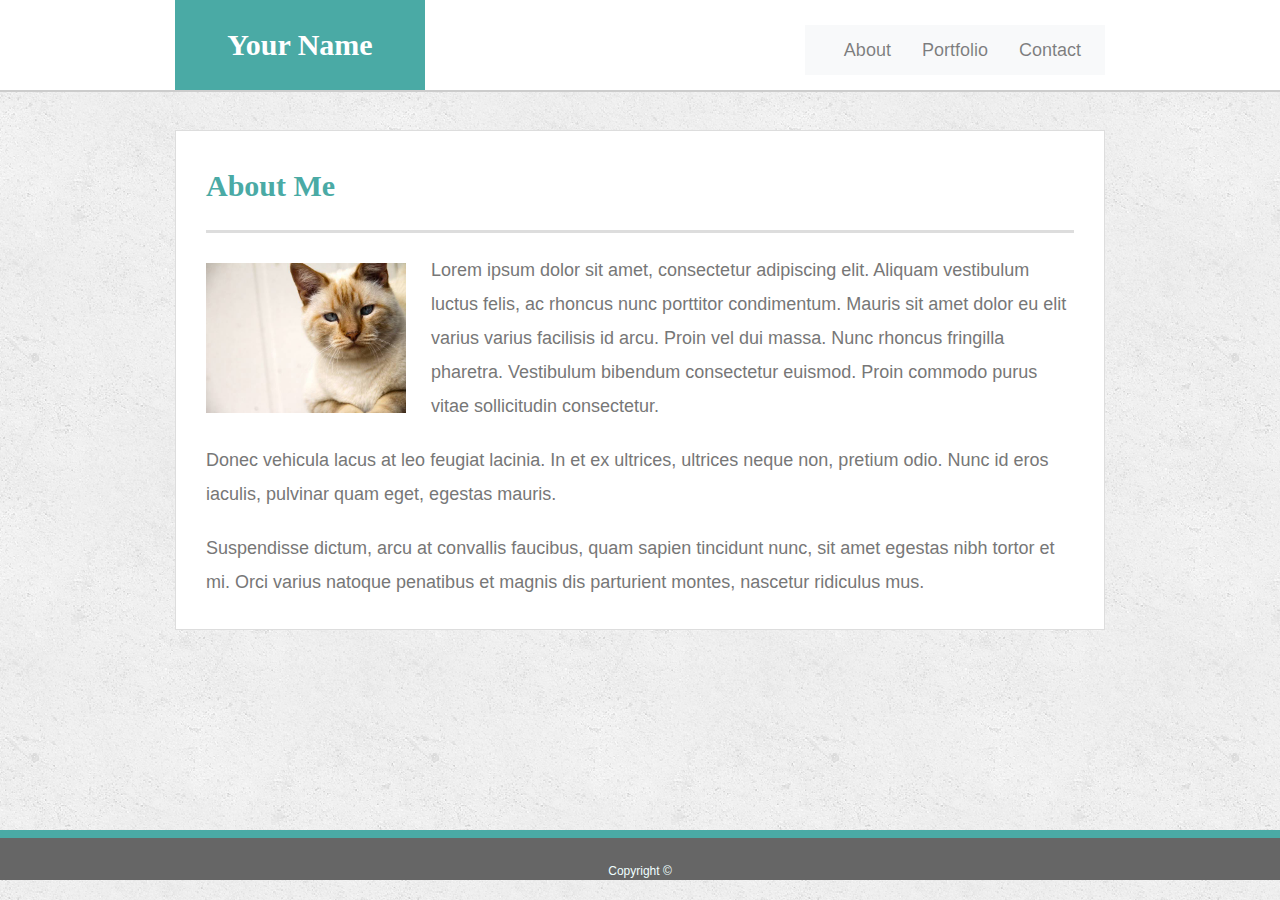
==== index.html @ 3afd0565 "Bootstrap portfolio HW" ====
<!doctype html>
<html lang="en-us">

<head>
  <meta charset="UTF-8">
  <meta name="viewport" content="width=device-width, initial-scale=1">
  <title>About | Your Name</title>
  <link rel="stylesheet" href="https://stackpath.bootstrapcdn.com/bootstrap/4.4.1/css/bootstrap.min.css" integrity="sha384-Vkoo8x4CGsO3+Hhxv8T/Q5PaXtkKtu6ug5TOeNV6gBiFeWPGFN9MuhOf23Q9Ifjh" crossorigin="anonymous">
  <link rel="stylesheet" type="text/css" href="assets/css/style.css">
</head>

<body>

  <header id="masthead">
    <div class="container">
      <a href="index.html" id="logo">Your Name</a>
      <nav class="navbar navbar-expand-lg navbar-light bg-light">
        <button class="navbar-toggler" type="button" data-toggle="collapse" data-target="#collapsibleNavbar">
            <span class="navbar-toggler-icon"></span></button>
       <div class="collapse navbar-collapse" id="collapsibleNavbar">   
       <ul class="navbar-nav">
         <li class="nav-item">
           <a class="nav-link" href="index.html">About</a>
        </li>
         <li class="nav-item">
           <a class="nav-link" href="portfolio.html">Portfolio</a>
        </li>
         <li class="nav-item">
           <a class="nav-link" href="contact.html">Contact</a>
         </li>
       </ul>
       </div>
      </nav>
    </div>
  </header>

  <div id="main-container" class="container">
    <section class="main-section">
      <h1>About Me</h1>

      <img src="assets/images/cat.jpg" class="auth-image" alt="Your Name">

      <p>Lorem ipsum dolor sit amet, consectetur adipiscing elit. Aliquam vestibulum luctus felis, ac rhoncus nunc porttitor condimentum. Mauris sit amet dolor eu elit varius varius facilisis id arcu. Proin vel dui massa. Nunc rhoncus fringilla pharetra. Vestibulum bibendum consectetur euismod. Proin commodo purus vitae sollicitudin consectetur.</p>

      <p>Donec vehicula lacus at leo feugiat lacinia. In et ex ultrices, ultrices neque non, pretium odio. Nunc id eros iaculis, pulvinar quam eget, egestas mauris.</p>

      <p>Suspendisse dictum, arcu at convallis faucibus, quam sapien tincidunt nunc, sit amet egestas nibh tortor et mi. Orci varius natoque penatibus et magnis dis parturient montes, nascetur ridiculus mus.</p>

    </section>

  </div>

   <!-- sticky footer -->
   <footer class="footer mt-auto py-3">
    <div class="container">
      <span class="text-muted"><p style="color:azure;">Copyright &copy;</p></span>
    </div>
  </footer>

  <script src="https://code.jquery.com/jquery-3.4.1.slim.min.js" integrity="sha384-J6qa4849blE2+poT4WnyKhv5vZF5SrPo0iEjwBvKU7imGFAV0wwj1yYfoRSJoZ+n" crossorigin="anonymous"></script>
  <script src="https://cdn.jsdelivr.net/npm/popper.js@1.16.0/dist/umd/popper.min.js" integrity="sha384-Q6E9RHvbIyZFJoft+2mJbHaEWldlvI9IOYy5n3zV9zzTtmI3UksdQRVvoxMfooAo" crossorigin="anonymous"></script>
  <script src="https://stackpath.bootstrapcdn.com/bootstrap/4.4.1/js/bootstrap.min.js" integrity="sha384-wfSDF2E50Y2D1uUdj0O3uMBJnjuUD4Ih7YwaYd1iqfktj0Uod8GCExl3Og8ifwB6" crossorigin="anonymous"></script>
</body>

</html>
---- assets/css/style.css ----
body {
    font-family: Arial, "Helvetica Neue", Helvetica, sans-serif;
    font-size: 18px;
    line-height: 34px;
    color: #777777;
    background: url("../images/concrete_seamless.png");
  }
  
  * {
    box-sizing: border-box;
  }
  
  /* general */
  
  .container {
    width: 100%;
    max-width: 960px;
    margin: 0 auto;
    clear: both;
  }
  
  h1,
  h2,
  h3,
  p {
    margin-bottom: 20px;
  }
  
  p:last-child {
    margin-bottom: 0;
  }
  
  h1,
  h2,
  h3 {
    font-family: Georgia, Times, "Times New Roman", serif;
    font-weight: 700;
    color: #4aaaa5;
  }
  
  h1 {
    padding-bottom: 20px;
    font-size: 30px;
    line-height: 49px;
    border-bottom: 3px solid #dddddd;
  }
  
  h2,
  h3 {
    font-size: 22px;
  }
  
  /* header */
  
  #masthead {
    position: fixed;
    z-index: 99;
    width: 100%;
    margin: 0 0 30px;
    overflow: auto;
    color: #ffffff;
    background: #ffffff;
    border-bottom: 2px solid #cccccc;
  }
  
  #logo {
    float: left;
    width: 250px;
    height: 90px;
    font-family: Georgia, Times, "Times New Roman", serif;
    font-size: 30px;
    font-weight: 700;
    line-height: 90px;
    color: #ffffff;
    text-align: center;
    text-decoration: none;
    background: #4aaaa5;
  }
  
  nav {
    float: right;
    margin-top: 25px;
  }
  
  nav a {
    display: inline-block;
    padding-left: 15px;
    margin-left: 15px;
    line-height: 18px;
    color: #999;
    text-decoration: none;
    border-left: 1px solid #efefef;
  }
  
  nav a:first-child {
    border-left: 0 none;
  }
  
  /* footer */
  
  footer {
    padding: 30px 0;
    clear: both;
    font-size: 12px;
    color: #ffffff;
    color: #cccccc;
    text-align: center;
    background: #666666;
    border-top: 8px solid #4aaaa5;
    height: 50px;
  }
  
  h3, h2 {
    padding-bottom: 20px;
    margin-bottom: 15px;
    line-height: 22px;
    border-bottom: 2px solid #eeeeee;
  }
  
  /* main */
  
  #main-container {
    padding-top: 130px;
    min-height: calc(100vh - 70px);
  }
  
  .main-section {
    float: left;
    width: 100%;
    max-width: 960px;
    padding: 30px;
    margin: 0 0 40px;
    background: #ffffff;
    border: 1px solid #dddddd;
  }
  
  /* portfolio page */
  
  .work {
    position: relative;
    float: left;
    width: 274px;
    margin: 20px 0 25px;
    overflow: auto;
  }
  
  .work:nth-child(even) {
    margin-right: 40px;
  }
  
  .work img {
    width: 100%;
    border: 0 none;
    opacity: 0.8;
  }
  
  .work h3 {
    position: absolute;
    bottom: 20px;
    width: 100%;
    padding: 15px;
    margin-bottom: 0;
    font-weight: 300;
    line-height: 30px;
    color: #ffffff;
    text-align: center;
    background: #4aaaa5;
    border-bottom: 0;
  }
  
  .auth-image {
    float: left;
    width: 200px;
    height: auto;
    margin-top: 10px;
    margin-right: 25px;
  }
  
  /* contact page */
  
  #contact-form ul {
    margin-bottom: 20px;
  }
  
  #contact-form li {
    margin-bottom: 10px;
  }
  
  label,
  input[type=text],
  input[type=email],
  textarea {
    display: block;
    width: 100%;
  }
  
  input[type=text],
  input[type=email],
  textarea {
    height: 35px;
    padding: 0 10px;
    font-size: 14px;
    border: 1px solid #dddddd;
  }
  
  textarea {
    height: 200px;
  }
  
  input[type=submit] {
    padding: 10px 30px;
    font-size: 18px;
    color: #ffffff;
    cursor: pointer;
    background: #4aaaa5;
    border: 0 none;
  }
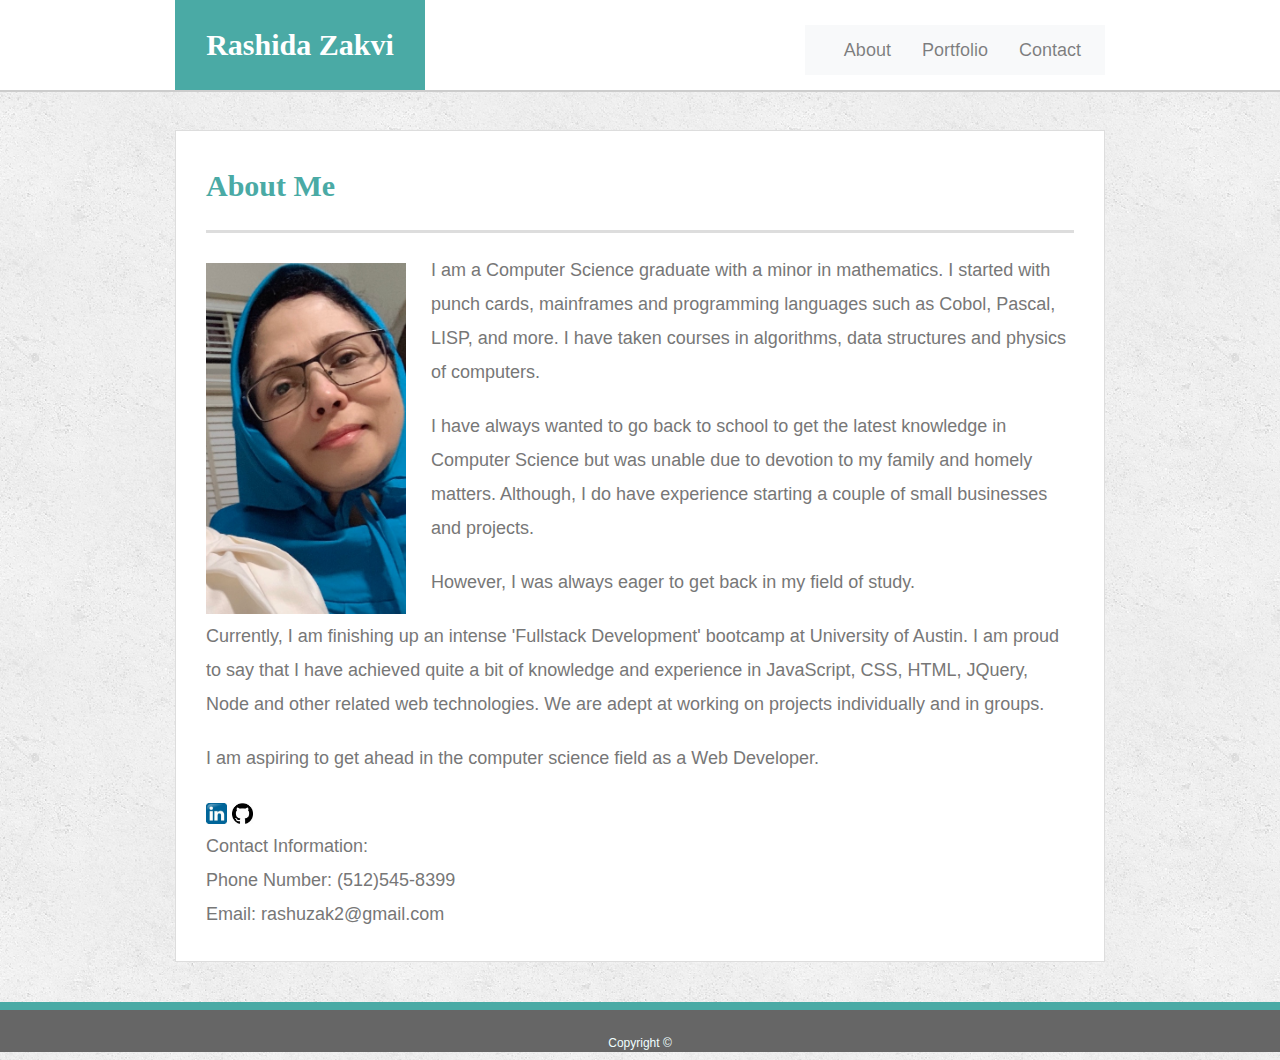
==== commit 10ea471a: "Updated the Portfolio page" ====
--- a/index.html
+++ b/index.html
@@ -4,7 +4,7 @@
 <head>
   <meta charset="UTF-8">
   <meta name="viewport" content="width=device-width, initial-scale=1">
-  <title>About | Your Name</title>
+  <title>About | Rashida Zakvi</title>
   <link rel="stylesheet" href="https://stackpath.bootstrapcdn.com/bootstrap/4.4.1/css/bootstrap.min.css" integrity="sha384-Vkoo8x4CGsO3+Hhxv8T/Q5PaXtkKtu6ug5TOeNV6gBiFeWPGFN9MuhOf23Q9Ifjh" crossorigin="anonymous">
   <link rel="stylesheet" type="text/css" href="assets/css/style.css">
 </head>
@@ -13,7 +13,7 @@
 
   <header id="masthead">
     <div class="container">
-      <a href="index.html" id="logo">Your Name</a>
+      <a href="index.html" id="logo">Rashida Zakvi</a>
       <nav class="navbar navbar-expand-lg navbar-light bg-light">
         <button class="navbar-toggler" type="button" data-toggle="collapse" data-target="#collapsibleNavbar">
             <span class="navbar-toggler-icon"></span></button>
@@ -38,17 +38,35 @@
     <section class="main-section">
       <h1>About Me</h1>
 
-      <img src="assets/images/cat.jpg" class="auth-image" alt="Your Name">
+      <img src="assets/images/IMG_3594.jpg" class="auth-image" alt="Rashida Zakvi">
 
-      <p>Lorem ipsum dolor sit amet, consectetur adipiscing elit. Aliquam vestibulum luctus felis, ac rhoncus nunc porttitor condimentum. Mauris sit amet dolor eu elit varius varius facilisis id arcu. Proin vel dui massa. Nunc rhoncus fringilla pharetra. Vestibulum bibendum consectetur euismod. Proin commodo purus vitae sollicitudin consectetur.</p>
+      <p>I am a Computer Science graduate with a minor in mathematics. I started with punch cards, mainframes and programming languages such as Cobol, Pascal, LISP, 
+        and more. I have taken courses in algorithms, data structures and physics of computers.</p>
+       
+      <p> I have always wanted to go back to school to get the latest knowledge in Computer Science but was unable due to devotion to my family and homely 
+        matters. Although, I do have experience starting a couple of small businesses and projects.</p>
+        
+      <p>However, I was always eager to get back in my field of study.</p> 
+        
+      <p>Currently, I am finishing up an intense 'Fullstack Development' bootcamp at University of Austin. I am proud to say that I have achieved quite a bit of knowledge and experience in JavaScript, CSS, HTML, JQuery, Node and other related web technologies. We are adept at working on projects individually and 
+        in groups.</p> 
+       
+      
+      <p>I am aspiring to get ahead in the computer science field as a Web Developer.</p>
 
-      <p>Donec vehicula lacus at leo feugiat lacinia. In et ex ultrices, ultrices neque non, pretium odio. Nunc id eros iaculis, pulvinar quam eget, egestas mauris.</p>
+       
+      <p><a href="https://www.linkedin.com/public-profile/settings?trk=d_flagship3_profile_self_view_public_profile&lipi=urn%3Ali%3Apage%3Ad_flagship3_profile_view_base%3BeIK9DkHtTkKkMTX9V0%2FxlQ%3D%3D">
+        <img src="assets/images/th (2).jpeg" class="img-Link" alt="Linkedin"></a>  
+       <a href=" https://github.com/rashuzak">
+        <img src="assets/images/th (3).jpeg" class="img-Link" alt="Linkedin"></a> <br>Contact Information:<br>
+        Phone Number: (512)545-8399 <br> Email: rashuzak2@gmail.com</p>  
 
-      <p>Suspendisse dictum, arcu at convallis faucibus, quam sapien tincidunt nunc, sit amet egestas nibh tortor et mi. Orci varius natoque penatibus et magnis dis parturient montes, nascetur ridiculus mus.</p>
 
     </section>
 
   </div>
+
+ 
 
    <!-- sticky footer -->
    <footer class="footer mt-auto py-3">
@@ -60,6 +78,9 @@
   <script src="https://code.jquery.com/jquery-3.4.1.slim.min.js" integrity="sha384-J6qa4849blE2+poT4WnyKhv5vZF5SrPo0iEjwBvKU7imGFAV0wwj1yYfoRSJoZ+n" crossorigin="anonymous"></script>
   <script src="https://cdn.jsdelivr.net/npm/popper.js@1.16.0/dist/umd/popper.min.js" integrity="sha384-Q6E9RHvbIyZFJoft+2mJbHaEWldlvI9IOYy5n3zV9zzTtmI3UksdQRVvoxMfooAo" crossorigin="anonymous"></script>
   <script src="https://stackpath.bootstrapcdn.com/bootstrap/4.4.1/js/bootstrap.min.js" integrity="sha384-wfSDF2E50Y2D1uUdj0O3uMBJnjuUD4Ih7YwaYd1iqfktj0Uod8GCExl3Og8ifwB6" crossorigin="anonymous"></script>
+  
+
+ 
 </body>
 
 </html>
--- a/assets/css/style.css
+++ b/assets/css/style.css
@@ -133,6 +133,11 @@
     background: #ffffff;
     border: 1px solid #dddddd;
   }
+
+  .img-Link {
+    height: 21px;
+    width: 21px;
+  }
   
   /* portfolio page */
   
@@ -149,16 +154,20 @@
   }
   
   .work img {
+    height: 300px;
     width: 100%;
     border: 0 none;
     opacity: 0.8;
+    padding: 15px;
+   /* width="600" height="400"*/
   }
   
   .work h3 {
     position: absolute;
     bottom: 20px;
-    width: 100%;
+    width: 89%;
     padding: 15px;
+    margin-left: 15px;
     margin-bottom: 0;
     font-weight: 300;
     line-height: 30px;
@@ -174,6 +183,7 @@
     height: auto;
     margin-top: 10px;
     margin-right: 25px;
+   /* padding-left: 75px;*/
   }
   
   /* contact page */
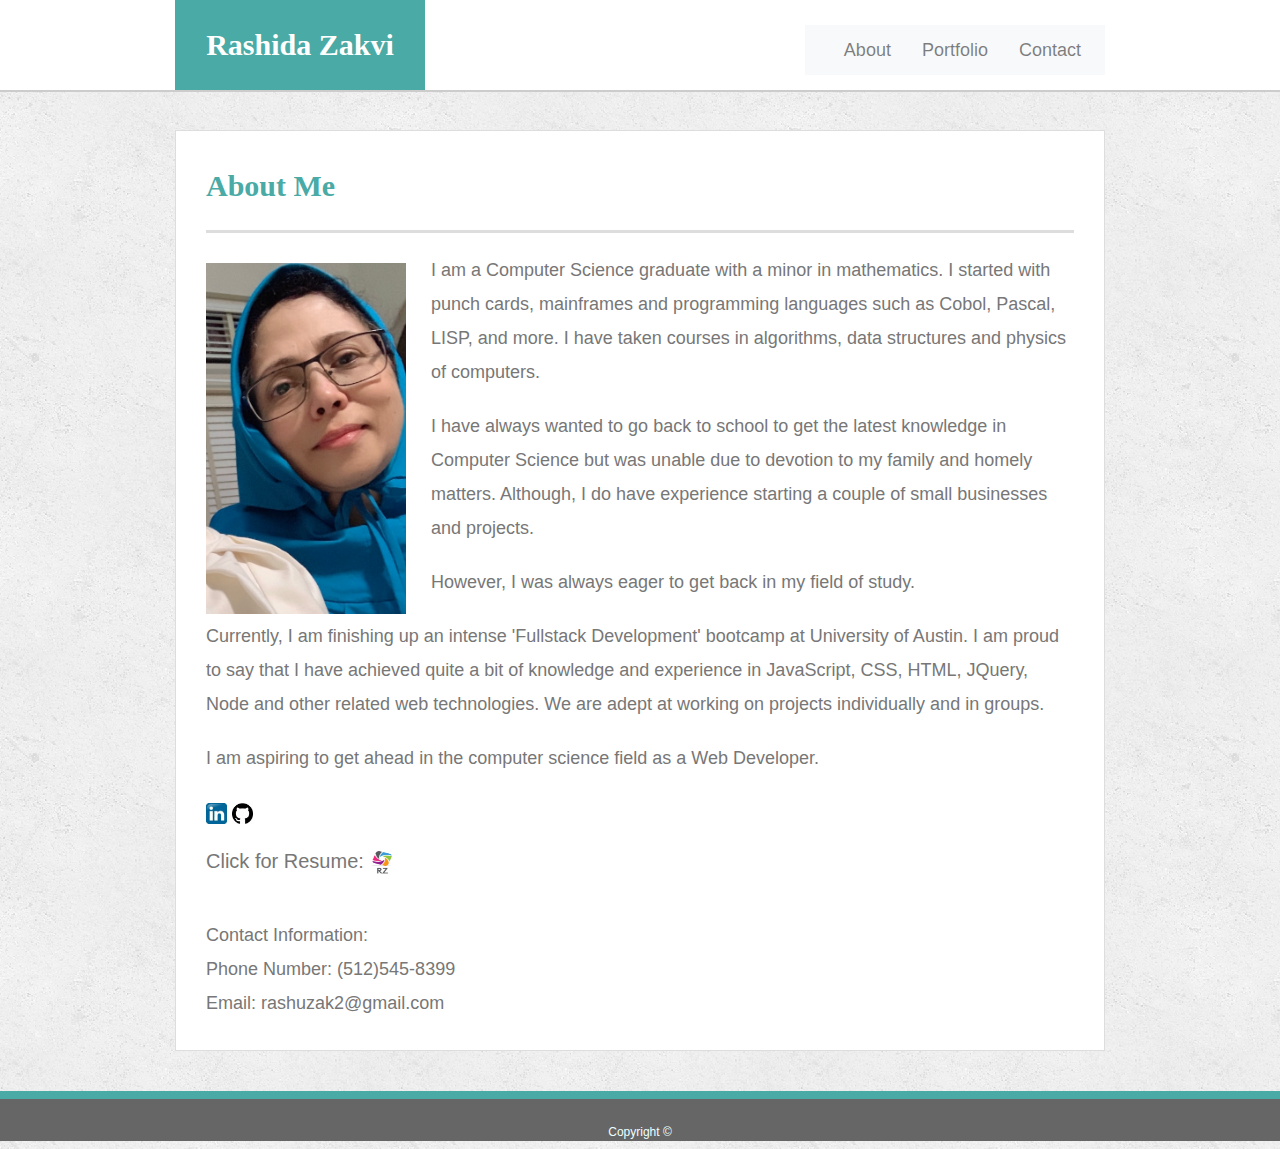
==== commit 28b031df: "added updates to Portfolio page  added links to linkedin, Github and to Resume" ====
--- a/index.html
+++ b/index.html
@@ -56,10 +56,14 @@
 
        
       <p><a href="https://www.linkedin.com/public-profile/settings?trk=d_flagship3_profile_self_view_public_profile&lipi=urn%3Ali%3Apage%3Ad_flagship3_profile_view_base%3BeIK9DkHtTkKkMTX9V0%2FxlQ%3D%3D">
-        <img src="assets/images/th (2).jpeg" class="img-Link" alt="Linkedin"></a>  
-       <a href=" https://github.com/rashuzak">
-        <img src="assets/images/th (3).jpeg" class="img-Link" alt="Linkedin"></a> <br>Contact Information:<br>
-        Phone Number: (512)545-8399 <br> Email: rashuzak2@gmail.com</p>  
+          <img src="assets/images/th (2).jpeg" class="img-Link" alt="Linkedin"></a>  
+          <a href=" https://github.com/rashuzak">
+          <img src="assets/images/th (3).jpeg" class="img-Link" alt="Linkedin"></a>
+          <h5>Click for Resume:
+          <a href=" https://drive.google.com/file/d/1NH_of94NCszW3z8IHVIzZdumT-NLRGkP/view?usp=sharing">
+          <img src="assets/images/Resumelogo.png" class="img3-Link" alt="Resume"></a></h5>
+          <br>Contact Information: <br> Phone Number: (512)545-8399 <br> Email: rashuzak2@gmail.com
+        </p>  
 
 
     </section>
--- a/assets/css/style.css
+++ b/assets/css/style.css
@@ -137,6 +137,11 @@
   .img-Link {
     height: 21px;
     width: 21px;
+  }
+
+  .img3-Link {
+    height: 27px;
+    width: 27px;
   }
   
   /* portfolio page */
